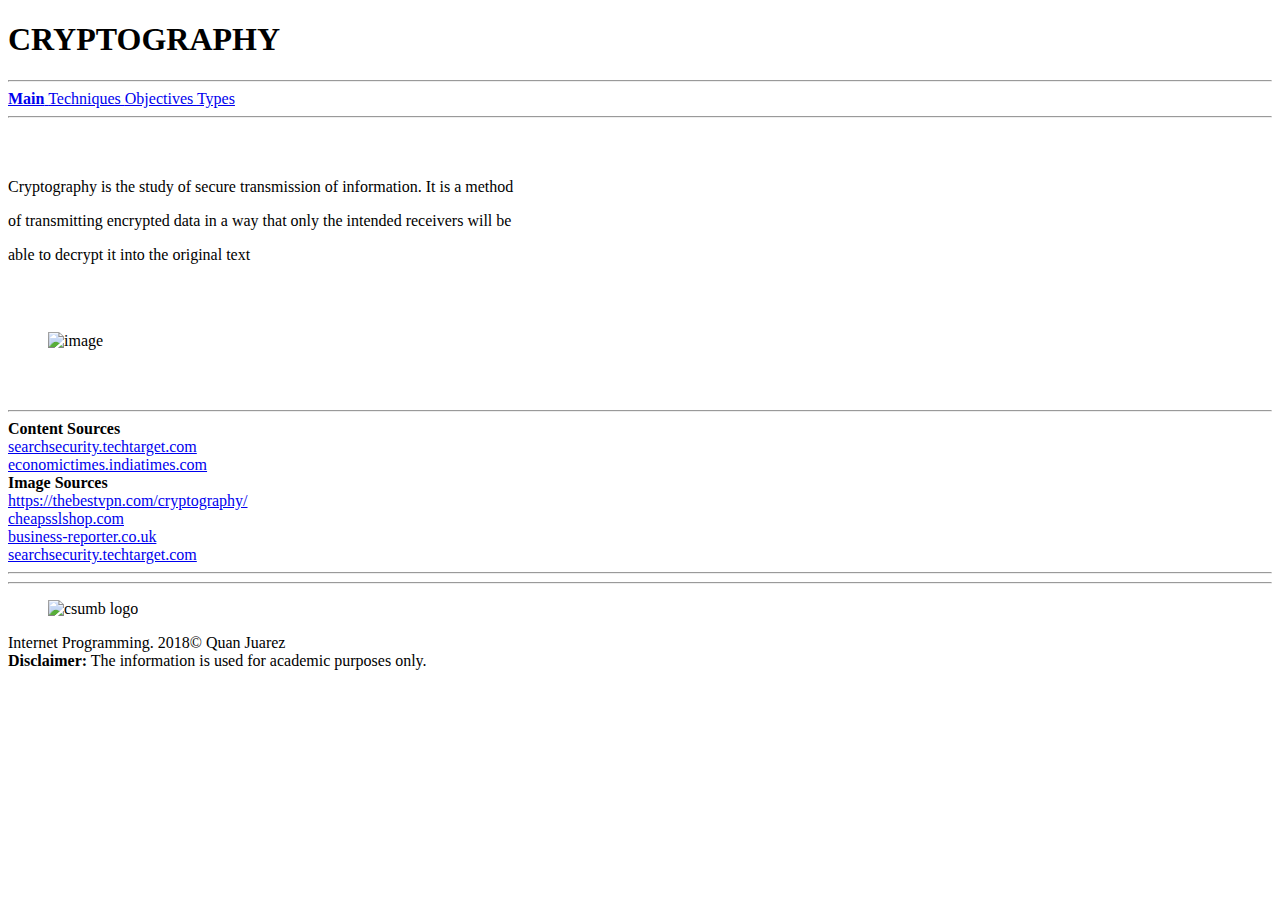
==== hw/hw1/cryptography.html @ 0d4d209e "adding hw1" ====
<!DOCTYPE html>
<html>
<!--

First Website
and comment
in html
(comments can span multiple lines)

-->

<!-- This is the head -->
<!-- All styles and javascript go inside the head -->
    <head>
        <title> Homework 1 </title>
        <meta charset="utf-8" />
        <link href="css/hw1styles.css" rel="stylesheet" type="text/css" />
        <link href="https://fonts.googleapis.com/css?family=Open+Sans" rel="stylesheet">
    </head>
<!-- closing head -->

    <!-- This is the body -->
    <!-- This is where we place the content of our website -->
    <body>
        
        <header>
            <h1> CRYPTOGRAPHY </h1>
        </header>
        
        
        <nav>
            <hr style="100%">
            <a href="cryptography.html"> <strong>Main</strong> </a> 
            <a href="techniques.html"> Techniques </a>
            <a href="objectives.html"> Objectives </a>
            <a href="types.html"> Types </a>
            <hr style="100%">
        </nav>

        
        <main>
            
            <br /><br />
            

            <div id="text">

                <p>Cryptography is the study of secure transmission of information. It is a method</p>
                <p>of transmitting encrypted data in a way that only the intended receivers will be</p>
                <p>able to decrypt it into the original text</p>
                
                <br /><br />

            </div>
            
            <figure id="img">
                <img src="img/1.jpg" alt="image" width="600"/>
            </figure>
            
            <br /><br />
            
        </main>
        
        
        <src>
            <hr style="100%">
            <li><a><strong>Content Sources</strong></a></li>
            <li><a href="https://searchsecurity.techtarget.com/definition/cryptography">searchsecurity.techtarget.com</a></li>
            <li><a href="https://economictimes.indiatimes.com/definition/cryptography">economictimes.indiatimes.com</a></li>
            <li><a><strong>Image Sources</strong></a></li>
            <li><a href="https://thebestvpn.com/cryptography/">https://thebestvpn.com/cryptography/</a></li>
            <li><a href="https://www.cheapsslshop.com/blog/demystifying-symmetric-and-asymmetric-methods-of-encryption">cheapsslshop.com</a></li>
            <li><a href="https://www.business-reporter.co.uk/2016/09/16/new-chrome-beta-uses-encryption-tech-quantum-computers-cant-crack/#gsc.tab=0">business-reporter.co.uk</a></li>
            <li><a href="https://searchsecurity.techtarget.com/definition/cryptography">searchsecurity.techtarget.com</a></li>
            <hr style="100%">
        </src>
        
         
        <!-- This is the footer -->
        <!-- The footer goes inside the body but not always -->
        <footer>
            <hr>
            <figure>
                <img src="img/csumb-logo.png" alt="csumb logo" width="100"/>
            </figure>
            Internet Programming. 2018&copy; Quan Juarez <br />
            <strong>Disclaimer:</strong> The information is used for academic purposes only. <br />
        </footer>
        <!-- closing footer -->
        
        
    </body>
    <!-- closing body -->

</html>
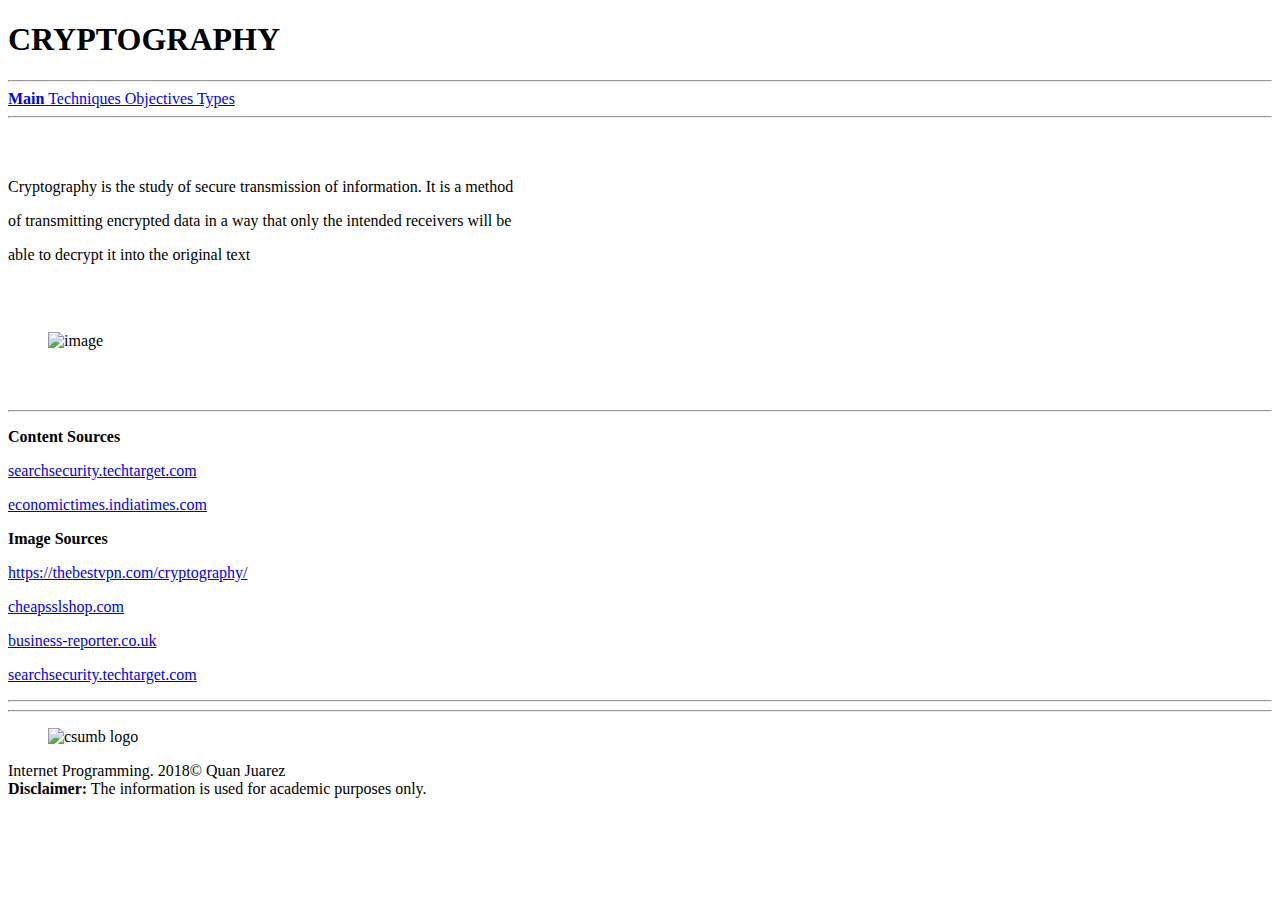
==== commit dcc800c3: "adding hw 1" ====
--- a/hw/hw1/cryptography.html
+++ b/hw/hw1/cryptography.html
@@ -1,5 +1,5 @@
 <!DOCTYPE html>
-<html>
+<html lang='en'>
 <!--
 
 First Website
@@ -59,21 +59,23 @@
             
             <br /><br />
             
+
+            
         </main>
         
-        
-        <src>
+        <div id="src">
             <hr style="100%">
-            <li><a><strong>Content Sources</strong></a></li>
-            <li><a href="https://searchsecurity.techtarget.com/definition/cryptography">searchsecurity.techtarget.com</a></li>
-            <li><a href="https://economictimes.indiatimes.com/definition/cryptography">economictimes.indiatimes.com</a></li>
-            <li><a><strong>Image Sources</strong></a></li>
-            <li><a href="https://thebestvpn.com/cryptography/">https://thebestvpn.com/cryptography/</a></li>
-            <li><a href="https://www.cheapsslshop.com/blog/demystifying-symmetric-and-asymmetric-methods-of-encryption">cheapsslshop.com</a></li>
-            <li><a href="https://www.business-reporter.co.uk/2016/09/16/new-chrome-beta-uses-encryption-tech-quantum-computers-cant-crack/#gsc.tab=0">business-reporter.co.uk</a></li>
-            <li><a href="https://searchsecurity.techtarget.com/definition/cryptography">searchsecurity.techtarget.com</a></li>
+            <dl><a><strong>Content Sources</strong></a></dl>
+            <dl><a href="https://searchsecurity.techtarget.com/definition/cryptography">searchsecurity.techtarget.com</a></dl>
+            <dl><a href="https://economictimes.indiatimes.com/definition/cryptography">economictimes.indiatimes.com</a></dl>
+            <dl><a><strong>Image Sources</strong></a></dl>
+            <dl><a href="https://thebestvpn.com/cryptography/">https://thebestvpn.com/cryptography/</a></dl>
+            <dl><a href="https://www.cheapsslshop.com/blog/demystifying-symmetric-and-asymmetric-methods-of-encryption">cheapsslshop.com</a></dl>
+            <dl><a href="https://www.business-reporter.co.uk/2016/09/16/new-chrome-beta-uses-encryption-tech-quantum-computers-cant-crack/#gsc.tab=0">business-reporter.co.uk</a></dl>
+            <dl><a href="https://searchsecurity.techtarget.com/definition/cryptography">searchsecurity.techtarget.com</a></dl>
             <hr style="100%">
-        </src>
+        </div>        
+
         
          
         <!-- This is the footer -->
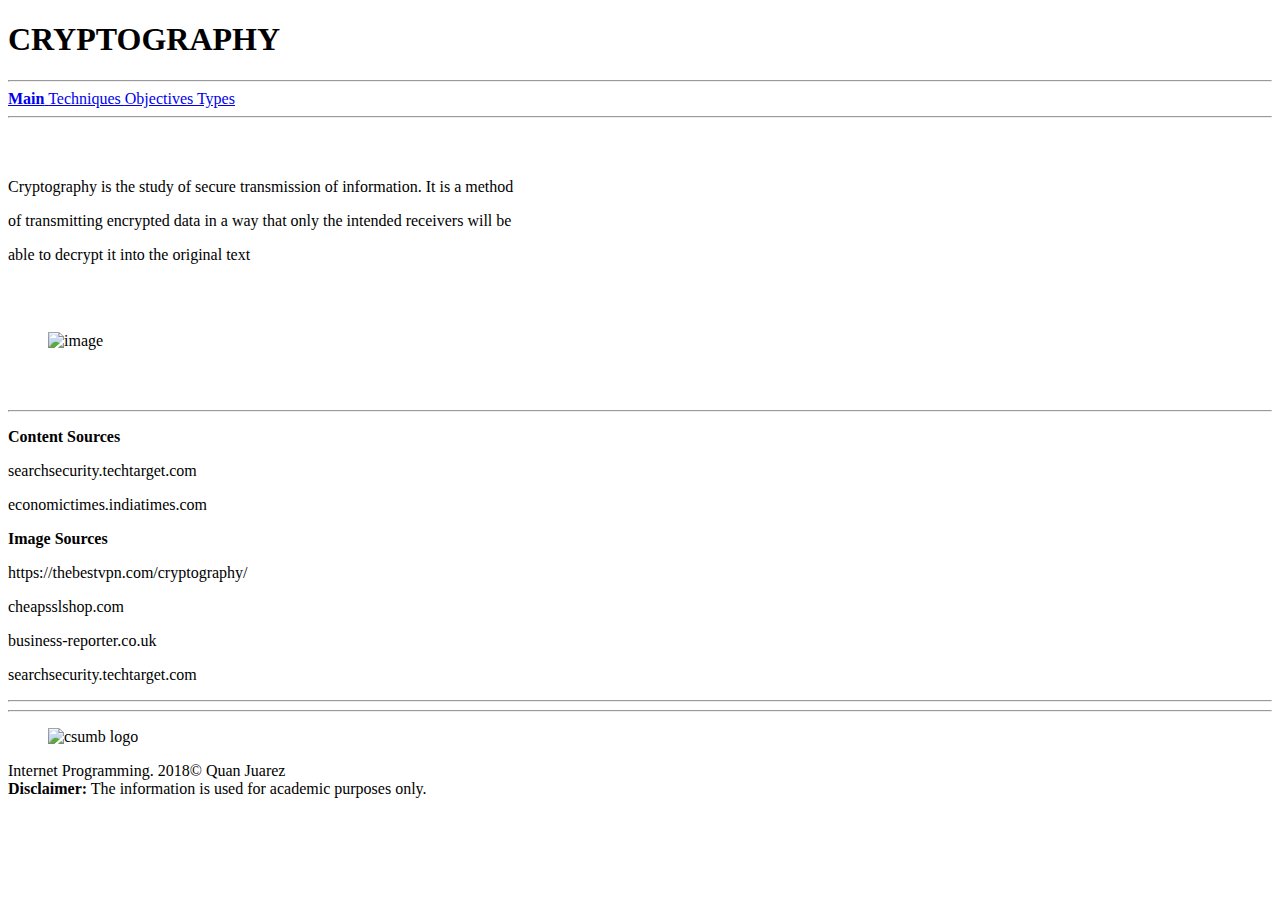
==== commit 452be859: "adding hw 1" ====
--- a/hw/hw1/cryptography.html
+++ b/hw/hw1/cryptography.html
@@ -65,14 +65,14 @@
         
         <div id="src">
             <hr style="100%">
-            <dl><a><strong>Content Sources</strong></a></dl>
-            <dl><a href="https://searchsecurity.techtarget.com/definition/cryptography">searchsecurity.techtarget.com</a></dl>
-            <dl><a href="https://economictimes.indiatimes.com/definition/cryptography">economictimes.indiatimes.com</a></dl>
-            <dl><a><strong>Image Sources</strong></a></dl>
-            <dl><a href="https://thebestvpn.com/cryptography/">https://thebestvpn.com/cryptography/</a></dl>
-            <dl><a href="https://www.cheapsslshop.com/blog/demystifying-symmetric-and-asymmetric-methods-of-encryption">cheapsslshop.com</a></dl>
-            <dl><a href="https://www.business-reporter.co.uk/2016/09/16/new-chrome-beta-uses-encryption-tech-quantum-computers-cant-crack/#gsc.tab=0">business-reporter.co.uk</a></dl>
-            <dl><a href="https://searchsecurity.techtarget.com/definition/cryptography">searchsecurity.techtarget.com</a></dl>
+            <dl><dt><strong>Content Sources</strong></dt></dl>
+            <dl><dt href="https://searchsecurity.techtarget.com/definition/cryptography">searchsecurity.techtarget.com</dt></dl>
+            <dl><dt href="https://economictimes.indiatimes.com/definition/cryptography">economictimes.indiatimes.com</dt></dl>
+            <dl><dt><strong>Image Sources</strong></dt></dl>
+            <dl><dt href="https://thebestvpn.com/cryptography/">https://thebestvpn.com/cryptography/</dt></dl>
+            <dl><dt href="https://www.cheapsslshop.com/blog/demystifying-symmetric-and-asymmetric-methods-of-encryption">cheapsslshop.com</dt></dl>
+            <dl><dt href="https://www.business-reporter.co.uk/2016/09/16/new-chrome-beta-uses-encryption-tech-quantum-computers-cant-crack/#gsc.tab=0">business-reporter.co.uk</dt></dl>
+            <dl><dt href="https://searchsecurity.techtarget.com/definition/cryptography">searchsecurity.techtarget.com</dt></dl>
             <hr style="100%">
         </div>        
 
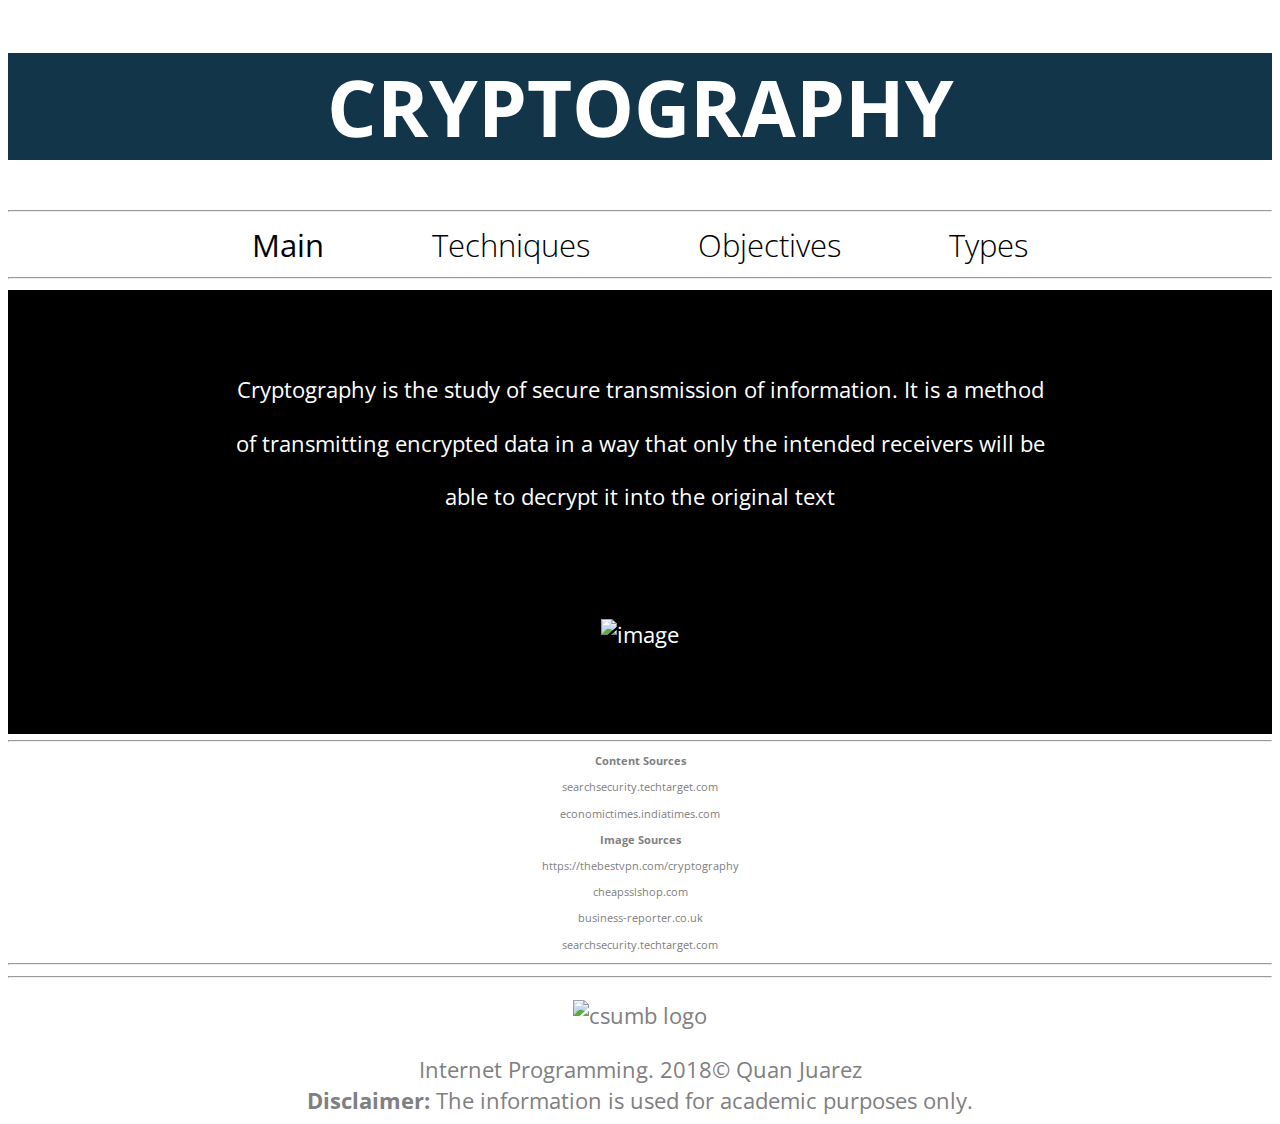
==== commit a132224b: "adding hw 1:" ====
--- a/hw/hw1/cryptography.html
+++ b/hw/hw1/cryptography.html
@@ -65,14 +65,14 @@
         
         <div id="src">
             <hr style="100%">
-            <dl><dt><strong>Content Sources</strong></dt></dl>
-            <dl><dt href="https://searchsecurity.techtarget.com/definition/cryptography">searchsecurity.techtarget.com</dt></dl>
-            <dl><dt href="https://economictimes.indiatimes.com/definition/cryptography">economictimes.indiatimes.com</dt></dl>
-            <dl><dt><strong>Image Sources</strong></dt></dl>
-            <dl><dt href="https://thebestvpn.com/cryptography/">https://thebestvpn.com/cryptography/</dt></dl>
-            <dl><dt href="https://www.cheapsslshop.com/blog/demystifying-symmetric-and-asymmetric-methods-of-encryption">cheapsslshop.com</dt></dl>
-            <dl><dt href="https://www.business-reporter.co.uk/2016/09/16/new-chrome-beta-uses-encryption-tech-quantum-computers-cant-crack/#gsc.tab=0">business-reporter.co.uk</dt></dl>
-            <dl><dt href="https://searchsecurity.techtarget.com/definition/cryptography">searchsecurity.techtarget.com</dt></dl>
+            <dl><strong>Content Sources</strong></dl>
+            <dl href="https://searchsecurity.techtarget.com/definition/cryptography">searchsecurity.techtarget.com</dl>
+            <dl href="https://economictimes.indiatimes.com/definition/cryptography">economictimes.indiatimes.com</dl>
+            <dl><strong>Image Sources</strong></dl>
+            <dl href="https://thebestvpn.com/cryptography/">https://thebestvpn.com/cryptography</dl>
+            <dl href="https://www.cheapsslshop.com/blog/demystifying-symmetric-and-asymmetric-methods-of-encryption">cheapsslshop.com</dl>
+            <dl href="https://www.business-reporter.co.uk/2016/09/16/new-chrome-beta-uses-encryption-tech-quantum-computers-cant-crack/#gsc.tab=0">business-reporter.co.uk</dl>
+            <dl href="https://searchsecurity.techtarget.com/definition/cryptography">searchsecurity.techtarget.com</dl>
             <hr style="100%">
         </div>        
 
--- a/hw/hw1/css/hw1styles.css
+++ b/hw/hw1/css/hw1styles.css
@@ -0,0 +1,59 @@
+header, main, nav, footer, body {
+    text-align:center;
+}
+
+header {
+    background-color: #12354a;
+}
+
+main {
+    background-color: black;
+}
+
+h1 {
+    font-family: 'Open Sans', sans-serif;
+    font-size: 3.5em;
+    margin-bottom: 50px;
+}
+
+body{
+    background-color:white;
+    color:white;
+    font-size: 1.4em;
+    font-family: 'Open Sans', sans-serif;
+}
+
+
+nav a { /* links within "nav" container */
+    padding: 50px;
+    padding-bottom: 1px;
+    font-size: 1.4em;
+    text-decoration: none;   /* removes underline */
+    color: black;            /* by default, links are blue */
+    font-weight: lighter;
+}
+
+nav a:hover {    /*pseudo class*/
+    color: lightblue;
+    transition: .3s;    /* transition effect */
+}
+
+footer {
+    clear: left;
+    font-size: 1.0em;
+    color: gray;
+}
+
+.obj {
+    text-align:center;
+    color: gray;
+}
+
+
+#src {
+    color: gray;
+    font-size: 0.5em;
+}
+
+
+
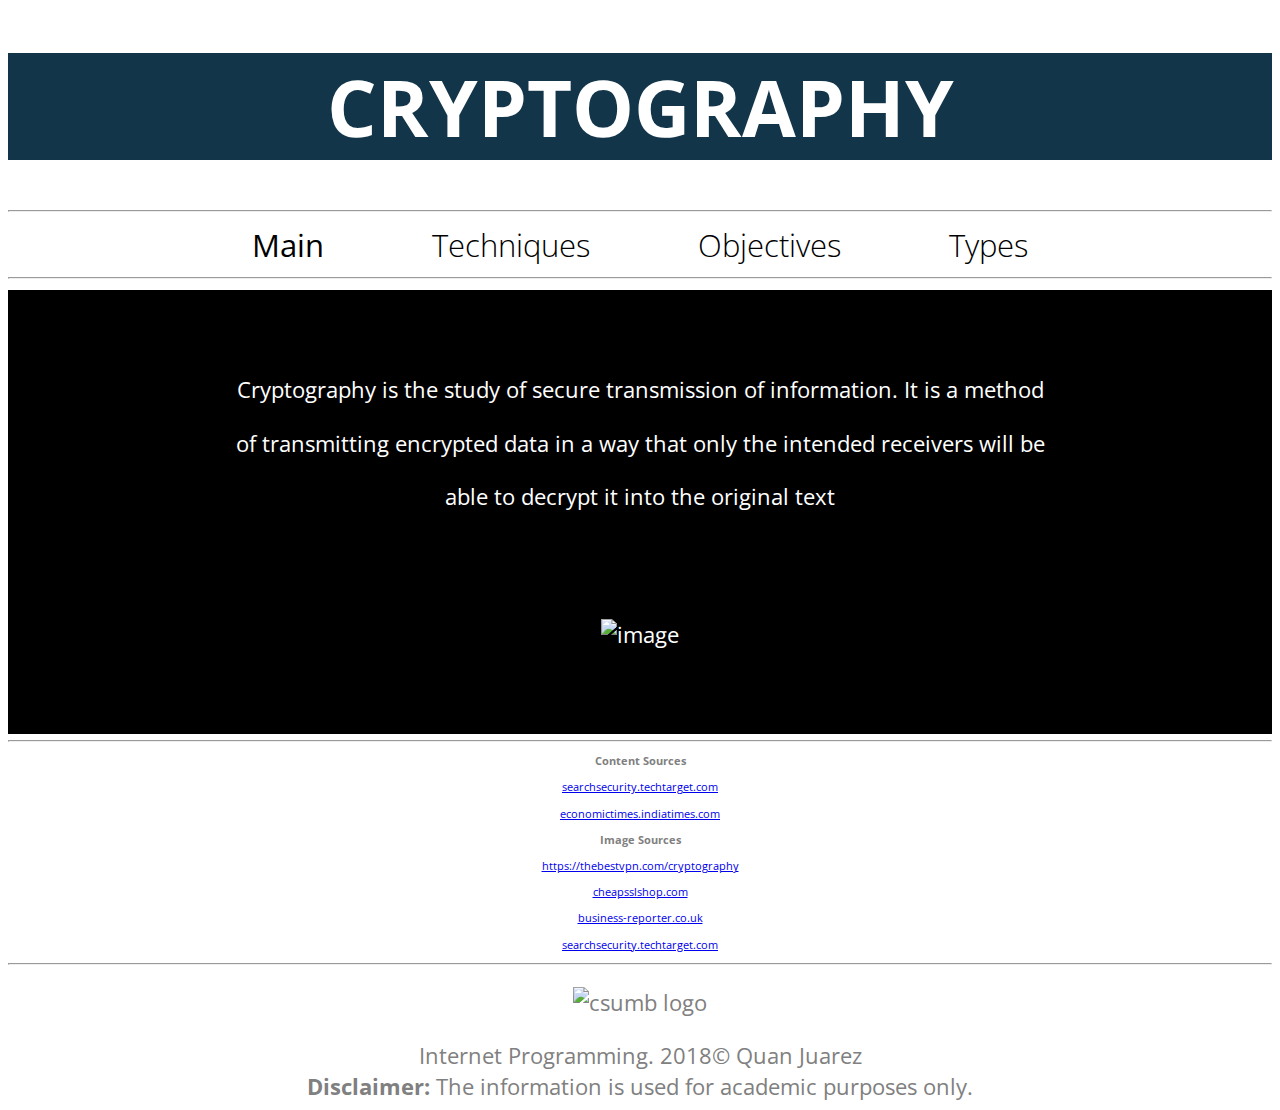
==== commit db5c62b8: "adding hw1" ====
--- a/hw/hw1/cryptography.html
+++ b/hw/hw1/cryptography.html
@@ -65,15 +65,15 @@
         
         <div id="src">
             <hr style="100%">
-            <dl><strong>Content Sources</strong></dl>
-            <dl href="https://searchsecurity.techtarget.com/definition/cryptography">searchsecurity.techtarget.com</dl>
-            <dl href="https://economictimes.indiatimes.com/definition/cryptography">economictimes.indiatimes.com</dl>
-            <dl><strong>Image Sources</strong></dl>
-            <dl href="https://thebestvpn.com/cryptography/">https://thebestvpn.com/cryptography</dl>
-            <dl href="https://www.cheapsslshop.com/blog/demystifying-symmetric-and-asymmetric-methods-of-encryption">cheapsslshop.com</dl>
-            <dl href="https://www.business-reporter.co.uk/2016/09/16/new-chrome-beta-uses-encryption-tech-quantum-computers-cant-crack/#gsc.tab=0">business-reporter.co.uk</dl>
-            <dl href="https://searchsecurity.techtarget.com/definition/cryptography">searchsecurity.techtarget.com</dl>
-            <hr style="100%">
+            <p><strong>Content Sources</strong></a></p>
+            <p><a href="https://searchsecurity.techtarget.com/definition/cryptography">searchsecurity.techtarget.com</a></p>
+            <p><a href="https://economictimes.indiatimes.com/definition/cryptography">economictimes.indiatimes.com</a></p>
+            <p><strong>Image Sources</strong></a></p>
+            <p><a href="https://thebestvpn.com/cryptography/">https://thebestvpn.com/cryptography</a></p>
+            <p><a href="https://www.cheapsslshop.com/blog/demystifying-symmetric-and-asymmetric-methods-of-encryption">cheapsslshop.com</a></p>
+            <p><a href="https://www.business-reporter.co.uk/2016/09/16/new-chrome-beta-uses-encryption-tech-quantum-computers-cant-crack/#gsc.tab=0">business-reporter.co.uk</a></p>
+            <p><a href="https://searchsecurity.techtarget.com/definition/cryptography">searchsecurity.techtarget.com</a></p>
+            <p><a style="100%">
         </div>        
 
         
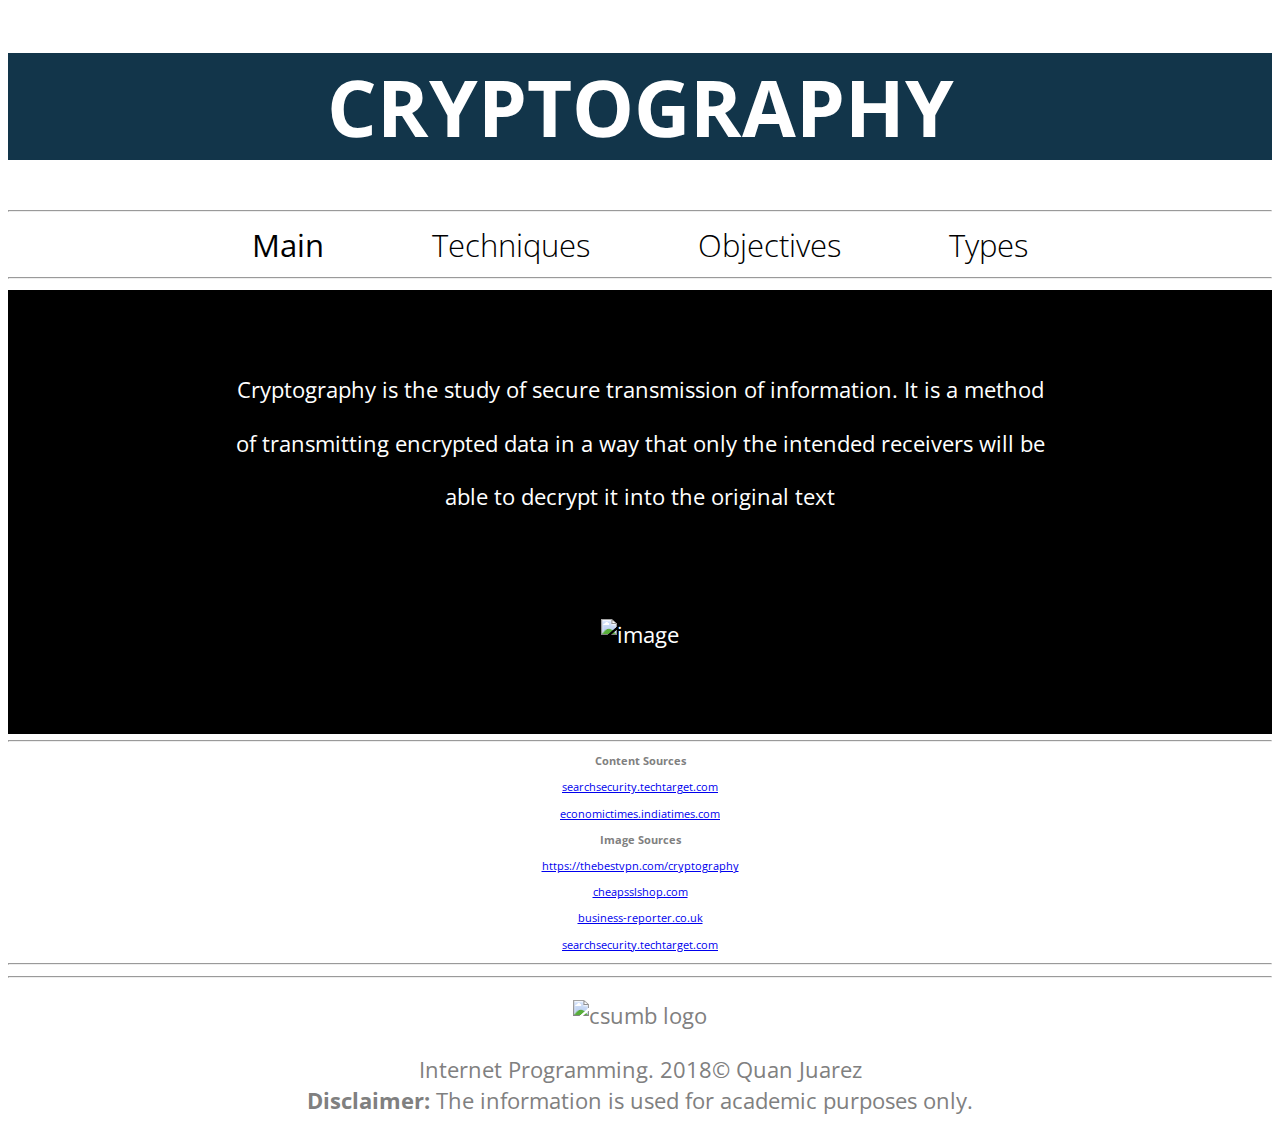
==== commit 39458b2f: "adding hw1" ====
--- a/hw/hw1/cryptography.html
+++ b/hw/hw1/cryptography.html
@@ -65,15 +65,15 @@
         
         <div id="src">
             <hr style="100%">
-            <p><strong>Content Sources</strong></a></p>
+            <p><strong>Content Sources</strong></p>
             <p><a href="https://searchsecurity.techtarget.com/definition/cryptography">searchsecurity.techtarget.com</a></p>
             <p><a href="https://economictimes.indiatimes.com/definition/cryptography">economictimes.indiatimes.com</a></p>
-            <p><strong>Image Sources</strong></a></p>
+            <p><strong>Image Sources</strong></p>
             <p><a href="https://thebestvpn.com/cryptography/">https://thebestvpn.com/cryptography</a></p>
             <p><a href="https://www.cheapsslshop.com/blog/demystifying-symmetric-and-asymmetric-methods-of-encryption">cheapsslshop.com</a></p>
             <p><a href="https://www.business-reporter.co.uk/2016/09/16/new-chrome-beta-uses-encryption-tech-quantum-computers-cant-crack/#gsc.tab=0">business-reporter.co.uk</a></p>
             <p><a href="https://searchsecurity.techtarget.com/definition/cryptography">searchsecurity.techtarget.com</a></p>
-            <p><a style="100%">
+            <hr style="100%">
         </div>        
 
         
